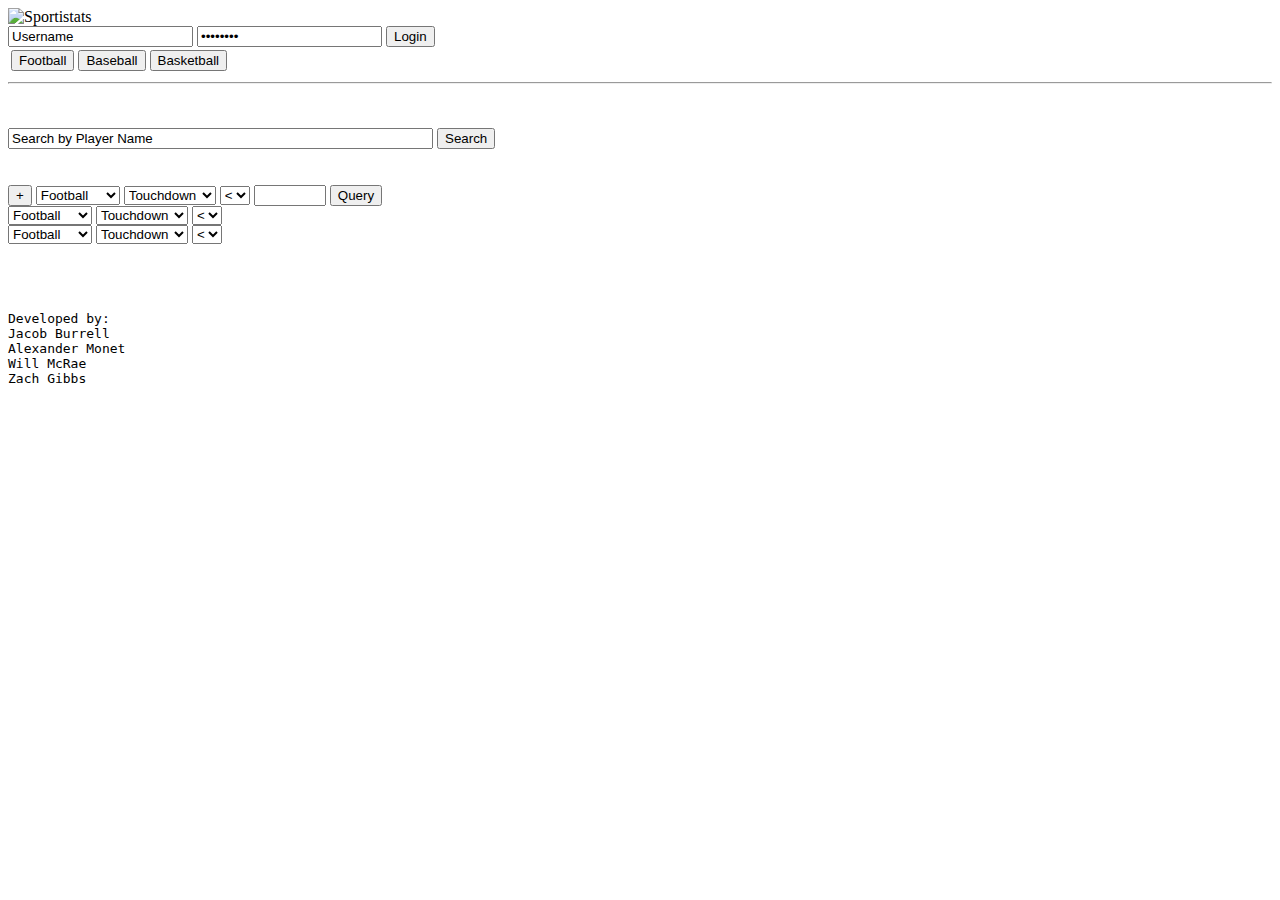
==== index.html @ e2a57369 "Create index.html" ====
<!DOCTYPE html>
<html>

<head>
<link rel="stylesheet" type="text/css" href="sportistyle.css">

<meta content="text/html; charset=utf-8" http-equiv="Content-Type" />

<title>Sportistats</title>
</head>

<body onload=hideQuery()>

<!-- Javascript -->
<script>
function hideQuery() {
document.getElementById("query2").style.display = 'none';
document.getElementById("query3").style.display = 'none';
document.getElementById("number2").style.display = 'none';
document.getElementById("number3").style.display = 'none';
}
function football() {
var x=document.getElementById("stat1");
var y=document.getElementById("stat2");
var z=document.getElementById("stat3");
x.setAttribute("value", "Touchdown");
y.setAttribute("value", "Interception");
z.setAttribute("value", "YardsRun");
x.setAttribute("onclick", defaultNumber());
y.setAttribute("onclick", defaultNumber());
z.setAttribute("onclick", defaultNumber());
x.innerHTML = "Touchdown";
y.innerHTML = "Interception";
z.innerHTML = "Yards Run";
}
function baseball() {
var x=document.getElementById("stat1");
var y=document.getElementById("stat2");
var z=document.getElementById("stat3");
x.setAttribute("value", "Homeruns");
y.setAttribute("value", "RBIs");
z.setAttribute("value", "Average");
x.setAttribute("onclick", defaultNumber());
y.setAttribute("onclick", defaultNumber());
z.setAttribute("onclick", averageNumber());
x.innerHTML = "Homeruns";
y.innerHTML = "RBIs";
z.innerHTML = "Average";
}
function basketball() {
var x=document.getElementById("stat1");
var y=document.getElementById("stat2");
var z=document.getElementById("stat3");
x.setAttribute("value", "PointsPerGame");
y.setAttribute("value", "ReboundsPerGame");
z.setAttribute("value", "AssistsPerGame");
x.setAttribute("onclick", defaultNumber());
y.setAttribute("onclick", defaultNumber());
z.setAttribute("onclick", defaultNumber());
x.innerHTML = "Points Per Game";
y.innerHTML = "Rebounds Per Game";
z.innerHTML = "Assists Per Game";
}
function football2() {
var x=document.getElementById("stat21");
var y=document.getElementById("stat22");
var z=document.getElementById("stat23");
x.setAttribute("value", "Touchdown");
y.setAttribute("value", "Interception");
z.setAttribute("value", "YardsRun");
x.setAttribute("onclick", defaultNumber2());
y.setAttribute("onclick", defaultNumber2());
z.setAttribute("onclick", defaultNumber2());
x.innerHTML = "Touchdown";
y.innerHTML = "Interception";
z.innerHTML = "Yards Run";
}
function baseball2() {
var x=document.getElementById("stat21");
var y=document.getElementById("stat22");
var z=document.getElementById("stat23");
x.setAttribute("value", "Homeruns");
y.setAttribute("value", "RBIs");
z.setAttribute("value", "Average");
x.setAttribute("onclick", defaultNumber2());
y.setAttribute("onclick", defaultNumber2());
z.setAttribute("onclick", averageNumber2());
x.innerHTML = "Homeruns";
y.innerHTML = "RBIs";
z.innerHTML = "Average";
}
function basketball2() {
var x=document.getElementById("stat21");
var y=document.getElementById("stat22");
var z=document.getElementById("stat23");
x.setAttribute("value", "PointsPerGame");
y.setAttribute("value", "ReboundsPerGame");
z.setAttribute("value", "AssistsPerGame");
x.setAttribute("onclick", defaultNumber2());
y.setAttribute("onclick", defaultNumber2());
z.setAttribute("onclick", defaultNumber2());
x.innerHTML = "Points Per Game";
y.innerHTML = "Rebounds Per Game";
z.innerHTML = "Assists Per Game";
}
function football3() {
var x=document.getElementById("stat31");
var y=document.getElementById("stat32");
var z=document.getElementById("stat33");
x.setAttribute("value", "Touchdown");
y.setAttribute("value", "Interception");
z.setAttribute("value", "YardsRun");
x.setAttribute("onclick", defaultNumber3());
y.setAttribute("onclick", defaultNumber3());
z.setAttribute("onclick", defaultNumber3());
x.innerHTML = "Touchdown";
y.innerHTML = "Interception";
z.innerHTML = "Yards Run";
}
function baseball3() {
var x=document.getElementById("stat31");
var y=document.getElementById("stat32");
var z=document.getElementById("stat33");
x.setAttribute("value", "Homeruns");
y.setAttribute("value", "RBIs");
z.setAttribute("value", "Average");
x.setAttribute("onclick", defaultNumber3());
y.setAttribute("onclick", defaultNumber3());
z.setAttribute("onclick", averageNumber3());
x.innerHTML = "Homeruns";
y.innerHTML = "RBIs";
z.innerHTML = "Average";
}
function basketball3() {
var x=document.getElementById("stat31");
var y=document.getElementById("stat32");
var z=document.getElementById("stat33");
x.setAttribute("value", "PointsPerGame");
y.setAttribute("value", "ReboundsPerGame");
z.setAttribute("value", "AssistsPerGame");
x.setAttribute("onclick", defaultNumber3());
y.setAttribute("onclick", defaultNumber3());
z.setAttribute("onclick", defaultNumber3());
x.innerHTML = "Points Per Game";
y.innerHTML = "Rebounds Per Game";
z.innerHTML = "Assists Per Game";
}
function averageNumber() {
var a=document.getElementById("number");
a.setAttribute("max", 1);
a.setAttribute("step", .001);
}
function defaultNumber() {
var a=document.getElementById("number");
a.setAttribute("max", 3000);
a.setAttribute("step", 1);
}
function averageNumber2() {
var a=document.getElementById("number2");
a.setAttribute("max", 1);
a.setAttribute("step", .001);
}
function defaultNumber2() {
var a=document.getElementById("number2");
a.setAttribute("max", 3000);
a.setAttribute("step", 1);
}
function averageNumber3() {
var a=document.getElementById("number3");
a.setAttribute("max", 1);
a.setAttribute("step", .001);
}
function defaultNumber3() {
var a=document.getElementById("number3");
a.setAttribute("max", 3000);
a.setAttribute("step", 1);
}
function addQuery() {
if (document.getElementById("query2").style.display == 'none') {
	document.getElementById("query2").style.display = 'inline';
	document.getElementById("number2").style.display = 'inline';
	return 0;
}
else if (document.getElementById("query3").style.display == 'none') {
	document.getElementById("query3").style.display = 'inline';
	document.getElementById("number3").style.display = 'inline';
	return 0;
}
}
</script>

<!-- Title -->
<img class="displayed" src="Sportilogo.png" alt="Sportistats" style="width:419px;height:93px;">

<!-- Login Form -->
<form method="post" action="/login.aspx?">
	<div class="auto-style1">
<input id="username" name="username" value="Username" onclick='getElementById("username").setAttribute("value", "")' type="text" />
<input id="password" name="password" value="Password" onclick='getElementById("password").setAttribute("value", "")' type="password" />
<input name="submit" type="submit" value="Login" />
</div>
</form>

<!-- Tabs -->
<table >
<tr>
<td> <input type="button" onclick="footballTable()" value="Football"> </td>
<td> <input type="button" onclick="baseballTable()" value="Baseball"> </td>
<td> <input type="button" onclick="basketballTable()" value="Basketball"> </td>
</tr>
</table>

<hr />
<br>
<br>

<!-- Search by player name -->
<form id="search" method="post" action="localhost">
<input id="searchbar" name="Search" type="text" value="Search by Player Name" size="50" onclick='getElementById("searchbar").setAttribute("value", "")' required/>
<input name="Submit" type="submit" value="Search" />
</form>

<br>
<br>

<!-- Query Form -->
<form id="query" class="blocktext" method="post" action="localhost">

<input type="button" value="+" onclick=addQuery()>
<!-- Query_1 -->
<select name="Sport">
	<option value="Football" selected="selected" onclick="football()">Football</option>
	<option value="Baseball" onclick="baseball()">Baseball</option>
	<option value="Basketball" onclick="basketball()">Basketball</option>
</select>
<select>
	<option id="stat1" selected="selected" value="Touchdown" onclick="">Touchdown</option>
	<option id="stat2" value="Interception" onclick="">Interception</option>
	<option id="stat3" value="YardsRun" onclick="">Yards Run</option>	
</select>
<select>
	<option value="&lt" selected="selected">&lt;</option>
	<option value="&gt">&gt;</option>
	<option value="=">=</option>
</select>

<input id="number" type="number" name="number"  min="0" max="3000" step="1">

<input type="submit" value="Query">

<br>

<!-- Query_2 -->
<select id="query2" >
	<option id="and" selected="selected">And</option>
	<option id="or">Or</option>
</select>
<select id="query2" >
	<option value="Football" selected="selected" onc=football2()>Football</option>
	<option value="Baseball" onchange=baseball2()>Baseball</option>
	<option value="Basketball" onclick=basketball2()>Basketball</option>
</select>
<select id="query2" >
	<option id="stat21" selected="selected" value="Touchdown" onclick="">Touchdown</option>
	<option id="stat22" value="Interception" onclick="">Interception</option>
	<option id="stat23" value="YardsRun" onclick="">Yards Run</option>
</select>
<select id="query2" >
	<option value="&lt" selected="selected">&lt;</option>
	<option value="&gt">&gt;</option>
	<option value="=">=</option>
</select>

<input id="number2" type="number" name="number"  min="0" max="3000" step="1" >

<br>

<!-- Query3 -->
<select id="query3" >
	<option id="and" selected="selected">And</option>
	<option id="or">Or</option>
</select>
<select id="query3" >
	<option value="Football" selected="selected" onclick=football3()>Football</option>
	<option value="Baseball" onclick=baseball3()>Baseball</option>
	<option value="Basketball" onclick=basketball3()>Basketball</option>
</select>
<select id="query3" >
	<option id="stat31" selected="selected" value="Touchdown" onclick="">Touchdown</option>
	<option id="stat32" value="Interception" onclick="">Interception</option>
	<option id="stat33" value="YardsRun" onclick="">Yards Run</option>
</select>
<select id="query3" >
	<option value="&lt" selected="selected">&lt;</option>
	<option value="&gt">&gt;</option>
	<option value="=">=</option>
</select>

<input id="number3" type="number" name="number"  min="0" max="3000" step="1" >

<br>

</form>

<br>
<br>
<br>
<!-- Ancillary Website Information -->
<pre class="blocktext">
Developed by:				
Jacob Burrell
Alexander Monet
Will McRae
Zach Gibbs
</pre>


</body>

</html>
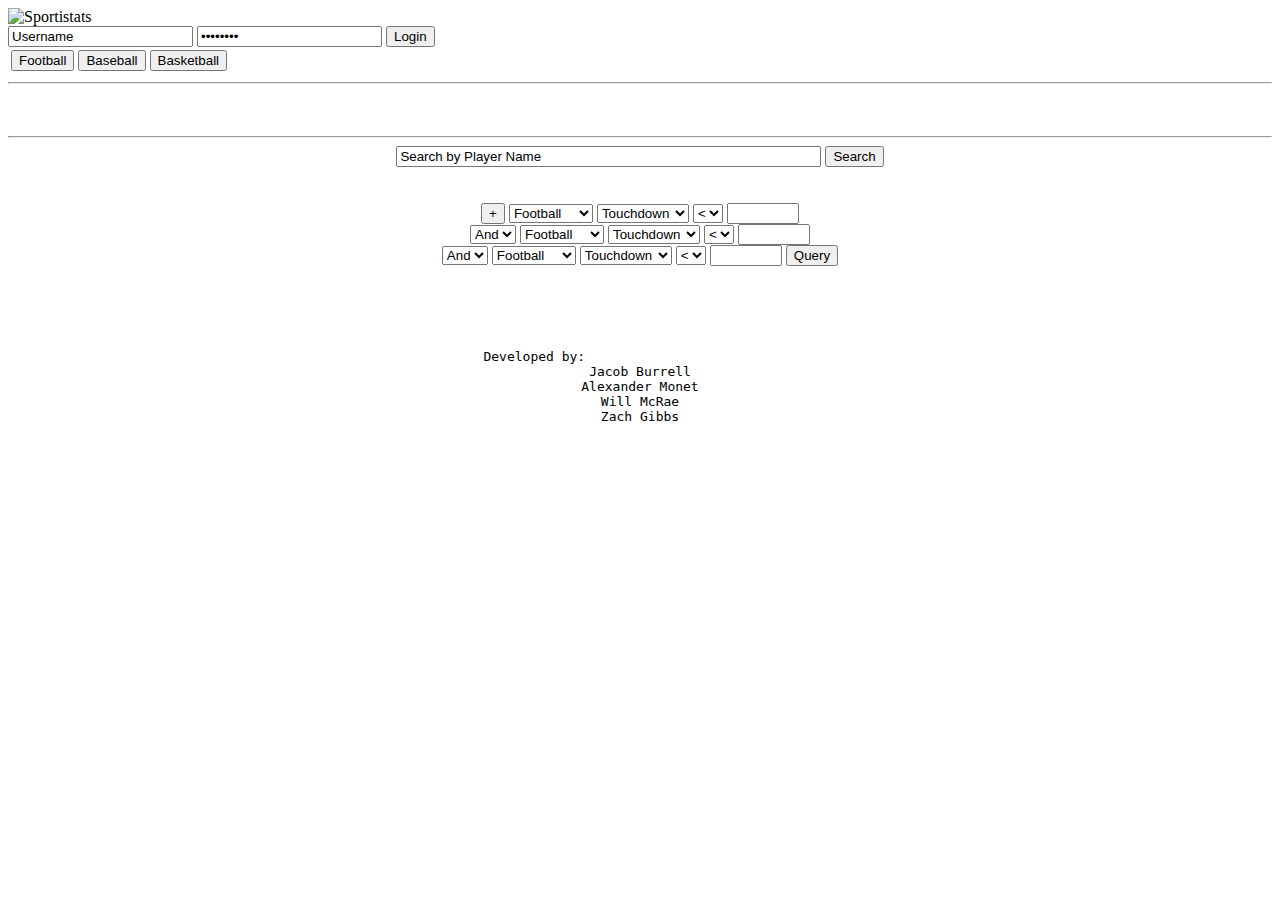
==== commit 9ae5e244: "Update index.html" ====
--- a/index.html
+++ b/index.html
@@ -7,17 +7,37 @@
 <meta content="text/html; charset=utf-8" http-equiv="Content-Type" />
 
 <title>Sportistats</title>
-</head>
-
-<body onload=hideQuery()>
-
-<!-- Javascript -->
 <script>
+function addQuery() {
+if (document.getElementById("query2").style.display = 'none') {
+	document.getElementById("query2").style.display = 'inline';
+	document.getElementById("q2op").style.display = 'inline';
+	document.getElementById("q2sport").style.display = 'inline';
+	document.getElementById("q2cmp").style.display = 'inline';
+	document.getElementById("q2stat").style.display = 'inline';
+	document.getElementById("q2num").style.display = 'inline';
+else if (document.getElementById("query3").style.display == 'none') {
+	document.getElementById("query3").style.display = 'inline';
+	document.getElementById("q3op").style.display = 'inline';
+	document.getElementById("q3sport").style.display = 'inline';
+	document.getElementById("q3cmp").style.display = 'inline';
+	document.getElementById("q3stat").style.display = 'inline';
+	document.getElementById("q3num").style.display = 'inline';
+}
+}
 function hideQuery() {
 document.getElementById("query2").style.display = 'none';
+document.getElementById("q2op").style.display = 'none';
+document.getElementById("q2sport").style.display = 'none';
+document.getElementById("q2cmp").style.display = 'none';
+document.getElementById("q2stat").style.display = 'none';
+document.getElementById("q2num").style.display = 'none';
 document.getElementById("query3").style.display = 'none';
-document.getElementById("number2").style.display = 'none';
-document.getElementById("number3").style.display = 'none';
+document.getElementById("q3op").style.display = 'none';
+document.getElementById("q3sport").style.display = 'none';
+document.getElementById("q3cmp").style.display = 'none';
+document.getElementById("q3stat").style.display = 'none';
+document.getElementById("q3num").style.display = 'none';
 }
 function football() {
 var x=document.getElementById("stat1");
@@ -175,19 +195,14 @@
 a.setAttribute("max", 3000);
 a.setAttribute("step", 1);
 }
-function addQuery() {
-if (document.getElementById("query2").style.display == 'none') {
-	document.getElementById("query2").style.display = 'inline';
-	document.getElementById("number2").style.display = 'inline';
-	return 0;
-}
-else if (document.getElementById("query3").style.display == 'none') {
-	document.getElementById("query3").style.display = 'inline';
-	document.getElementById("number3").style.display = 'inline';
-	return 0;
-}
-}
+document.getElementById("hide").innerHTML = hideQuery();
 </script>
+</head>
+
+<body onload=hideQuery()>
+
+<!-- Javascript -->
+
 
 <!-- Title -->
 <img class="displayed" src="Sportilogo.png" alt="Sportistats" style="width:419px;height:93px;">
@@ -202,7 +217,7 @@
 </form>
 
 <!-- Tabs -->
-<table >
+<table>
 <tr>
 <td> <input type="button" onclick="footballTable()" value="Football"> </td>
 <td> <input type="button" onclick="baseballTable()" value="Baseball"> </td>
@@ -213,95 +228,98 @@
 <hr />
 <br>
 <br>
-
+<hr/>
 <!-- Search by player name -->
-<form id="search" method="post" action="localhost">
+<form id="search" method="post" action="/search.aspx?">
+<div align = "center">
 <input id="searchbar" name="Search" type="text" value="Search by Player Name" size="50" onclick='getElementById("searchbar").setAttribute("value", "")' required/>
 <input name="Submit" type="submit" value="Search" />
+<div/>
 </form>
 
+
 <br>
 <br>
 
 <!-- Query Form -->
-<form id="query" class="blocktext" method="post" action="localhost">
-
+<form id="query" class="blocktext" method="post" action="/query.aspx?">
+<div align = "center">
 <input type="button" value="+" onclick=addQuery()>
 <!-- Query_1 -->
-<select name="Sport">
+<select name="q1sport">
 	<option value="Football" selected="selected" onclick="football()">Football</option>
 	<option value="Baseball" onclick="baseball()">Baseball</option>
 	<option value="Basketball" onclick="basketball()">Basketball</option>
 </select>
-<select>
+<select name = "q1stat">
 	<option id="stat1" selected="selected" value="Touchdown" onclick="">Touchdown</option>
 	<option id="stat2" value="Interception" onclick="">Interception</option>
 	<option id="stat3" value="YardsRun" onclick="">Yards Run</option>	
 </select>
-<select>
+<select name = "q1op">
 	<option value="&lt" selected="selected">&lt;</option>
 	<option value="&gt">&gt;</option>
 	<option value="=">=</option>
 </select>
 
-<input id="number" type="number" name="number"  min="0" max="3000" step="1">
-
-<input type="submit" value="Query">
+<input id="number" type="number" name="q1num"  min="0" max="3000" step="1">
+
+
 
 <br>
 
 <!-- Query_2 -->
-<select id="query2" >
+<select id="q2cmp" >
 	<option id="and" selected="selected">And</option>
 	<option id="or">Or</option>
 </select>
-<select id="query2" >
-	<option value="Football" selected="selected" onc=football2()>Football</option>
+<select id="q2sport" >
+	<option value="Football" selected="selected" onclick=football2()>Football</option>
 	<option value="Baseball" onchange=baseball2()>Baseball</option>
 	<option value="Basketball" onclick=basketball2()>Basketball</option>
 </select>
-<select id="query2" >
+<select id="q2stat" >
 	<option id="stat21" selected="selected" value="Touchdown" onclick="">Touchdown</option>
 	<option id="stat22" value="Interception" onclick="">Interception</option>
 	<option id="stat23" value="YardsRun" onclick="">Yards Run</option>
 </select>
-<select id="query2" >
+<select id="q2op" >
 	<option value="&lt" selected="selected">&lt;</option>
 	<option value="&gt">&gt;</option>
 	<option value="=">=</option>
 </select>
 
-<input id="number2" type="number" name="number"  min="0" max="3000" step="1" >
+<input id="number2" type="number" name="q2num" min="0" max="3000" step="1" >
 
 <br>
 
 <!-- Query3 -->
-<select id="query3" >
+<select id="q3cmp">
 	<option id="and" selected="selected">And</option>
 	<option id="or">Or</option>
 </select>
-<select id="query3" >
+<select id="q3sport" >
 	<option value="Football" selected="selected" onclick=football3()>Football</option>
 	<option value="Baseball" onclick=baseball3()>Baseball</option>
 	<option value="Basketball" onclick=basketball3()>Basketball</option>
 </select>
-<select id="query3" >
+<select id="q3stat" >
 	<option id="stat31" selected="selected" value="Touchdown" onclick="">Touchdown</option>
 	<option id="stat32" value="Interception" onclick="">Interception</option>
 	<option id="stat33" value="YardsRun" onclick="">Yards Run</option>
 </select>
-<select id="query3" >
+<select id="q3op" >
 	<option value="&lt" selected="selected">&lt;</option>
 	<option value="&gt">&gt;</option>
 	<option value="=">=</option>
 </select>
 
-<input id="number3" type="number" name="number"  min="0" max="3000" step="1" >
-
-<br>
-
+<input id="number3" type="number" name="q3num"  min="0" max="3000" step="1" >
+<input type="submit" value="Query">
+<br>
+</div>
 </form>
-
+<p id = "hide"></p>
 <br>
 <br>
 <br>
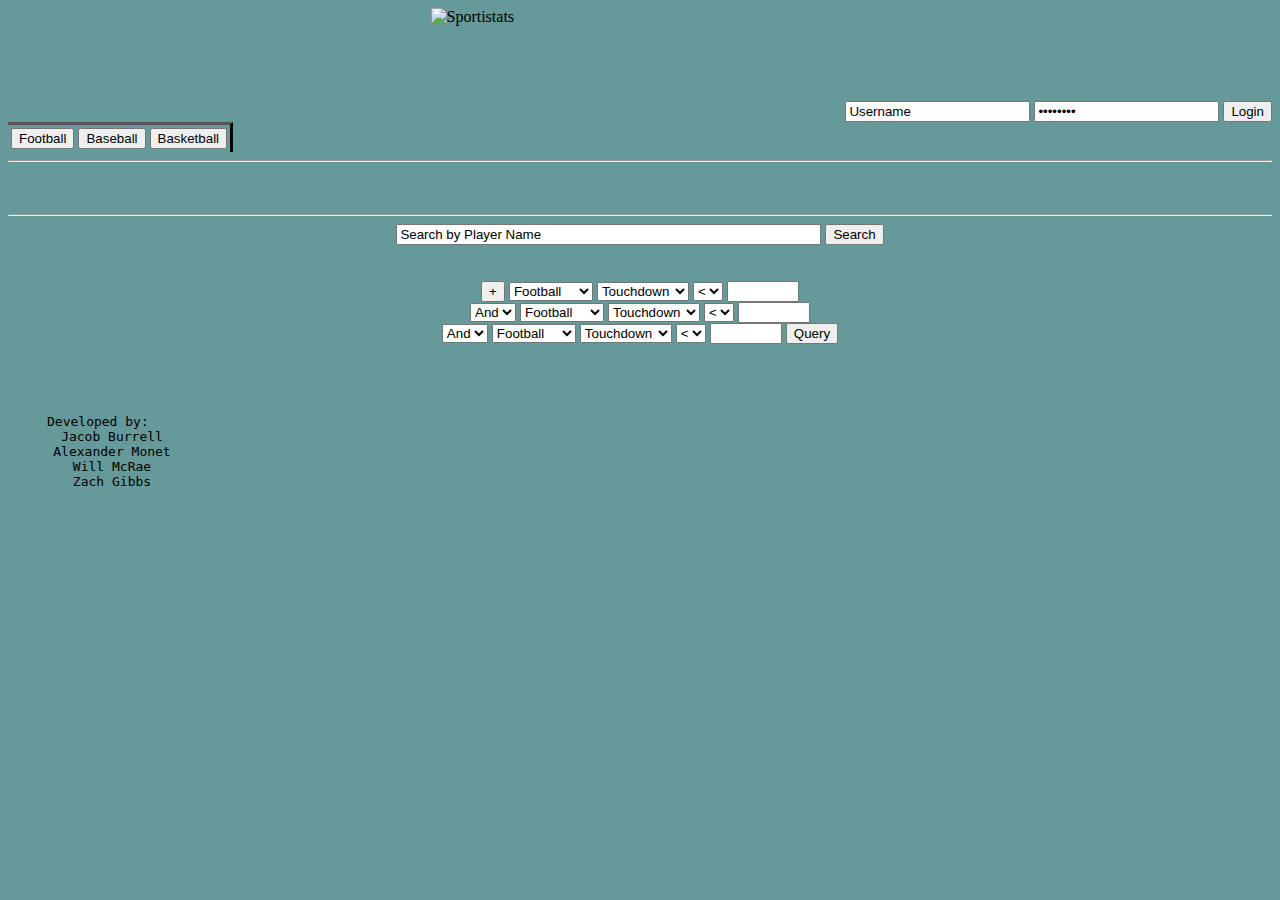
==== commit e9a1d677: "Update index.html" ====
--- a/index.html
+++ b/index.html
@@ -269,52 +269,52 @@
 <br>
 
 <!-- Query_2 -->
-<select id="q2cmp" >
+<select id="query2" name="q2cmp">
 	<option id="and" selected="selected">And</option>
 	<option id="or">Or</option>
 </select>
-<select id="q2sport" >
+<select id="query2" name="q2sport">
 	<option value="Football" selected="selected" onclick=football2()>Football</option>
 	<option value="Baseball" onchange=baseball2()>Baseball</option>
 	<option value="Basketball" onclick=basketball2()>Basketball</option>
 </select>
-<select id="q2stat" >
+<select id="query2" name="q2stat">
 	<option id="stat21" selected="selected" value="Touchdown" onclick="">Touchdown</option>
 	<option id="stat22" value="Interception" onclick="">Interception</option>
 	<option id="stat23" value="YardsRun" onclick="">Yards Run</option>
 </select>
-<select id="q2op" >
+<select id="query2" name="q2op">
 	<option value="&lt" selected="selected">&lt;</option>
 	<option value="&gt">&gt;</option>
 	<option value="=">=</option>
 </select>
 
-<input id="number2" type="number" name="q2num" min="0" max="3000" step="1" >
+<input id="query2" type="number" name="q2num" min="0" max="3000" step="1" >
 
 <br>
 
 <!-- Query3 -->
-<select id="q3cmp">
+<select id="query3" name = "q3cmp">
 	<option id="and" selected="selected">And</option>
 	<option id="or">Or</option>
 </select>
-<select id="q3sport" >
+<select id="query3" name = "q3sport" >
 	<option value="Football" selected="selected" onclick=football3()>Football</option>
 	<option value="Baseball" onclick=baseball3()>Baseball</option>
 	<option value="Basketball" onclick=basketball3()>Basketball</option>
 </select>
-<select id="q3stat" >
+<select id="query3" name="q3stat" >
 	<option id="stat31" selected="selected" value="Touchdown" onclick="">Touchdown</option>
 	<option id="stat32" value="Interception" onclick="">Interception</option>
 	<option id="stat33" value="YardsRun" onclick="">Yards Run</option>
 </select>
-<select id="q3op" >
+<select id="query3" name="q3op" >
 	<option value="&lt" selected="selected">&lt;</option>
 	<option value="&gt">&gt;</option>
 	<option value="=">=</option>
 </select>
 
-<input id="number3" type="number" name="q3num"  min="0" max="3000" step="1" >
+<input id="query3" type="number" name="q3num"  min="0" max="3000" step="1" >
 <input type="submit" value="Query">
 <br>
 </div>
--- a/sportistyle.css
+++ b/sportistyle.css
@@ -0,0 +1,36 @@
+
+body {
+	background-color:#669999
+	
+}
+
+table {
+	border-top:medium;
+	border-right:medium;
+	border-top-color:black;
+	border-right-color:black;
+	border-top-style:outset;
+	border-right-style:outset;
+}
+
+h1 {
+	text-align:center;
+}
+
+form {
+	text-align:right;
+}
+
+img {
+	display:block;
+	margin-left:auto;
+	margin-right:auto;
+}
+
+Pre.blocktext {
+	margin-right:auto;
+	margin-left:3em;
+	margin-bottom:3em;
+	margin-top:auto;
+	width:10em;
+}
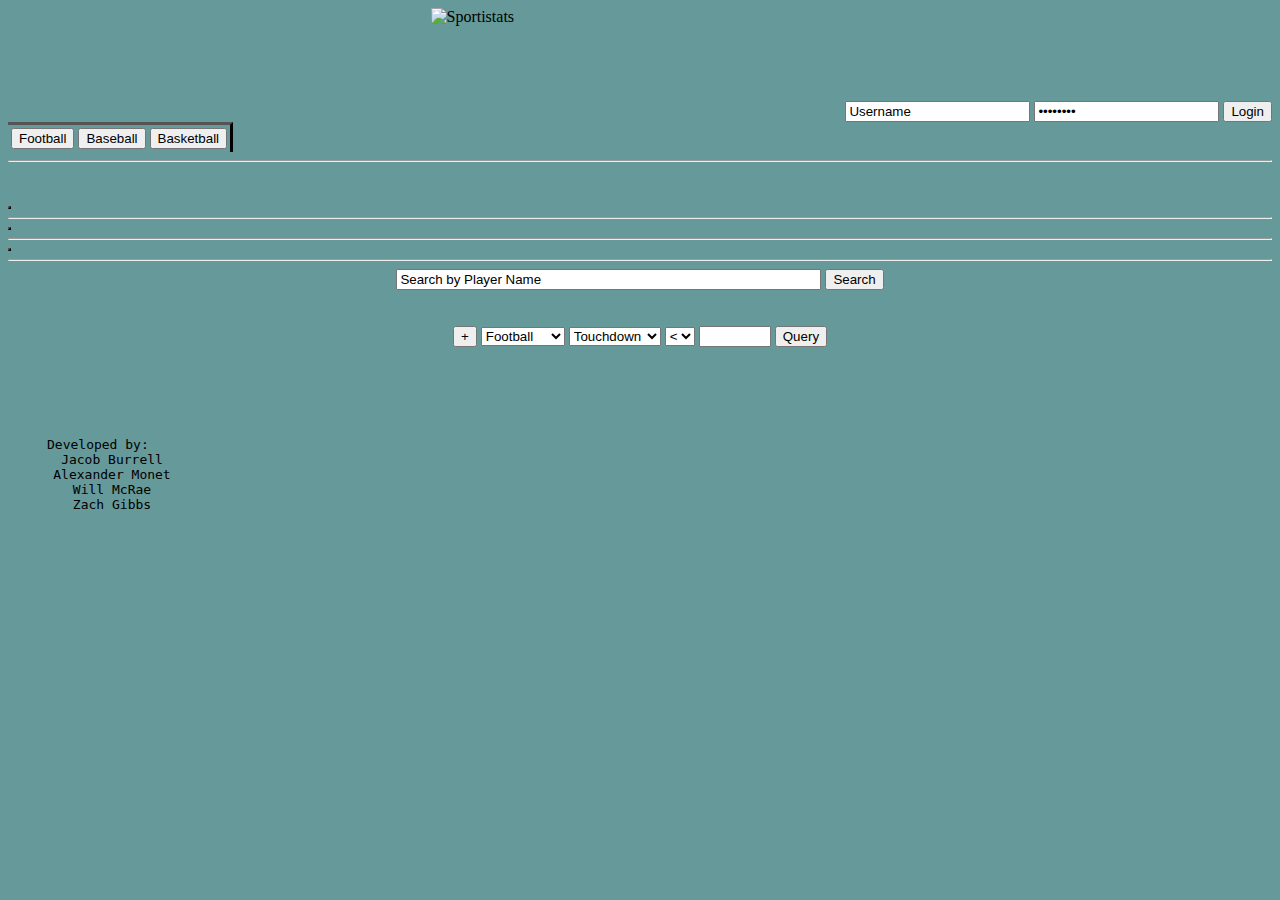
==== commit 9b1eab8c: "Update index.html" ====
--- a/index.html
+++ b/index.html
@@ -7,37 +7,109 @@
 <meta content="text/html; charset=utf-8" http-equiv="Content-Type" />
 
 <title>Sportistats</title>
-<script>
-function addQuery() {
-if (document.getElementById("query2").style.display = 'none') {
-	document.getElementById("query2").style.display = 'inline';
-	document.getElementById("q2op").style.display = 'inline';
-	document.getElementById("q2sport").style.display = 'inline';
-	document.getElementById("q2cmp").style.display = 'inline';
-	document.getElementById("q2stat").style.display = 'inline';
-	document.getElementById("q2num").style.display = 'inline';
-else if (document.getElementById("query3").style.display == 'none') {
-	document.getElementById("query3").style.display = 'inline';
-	document.getElementById("q3op").style.display = 'inline';
-	document.getElementById("q3sport").style.display = 'inline';
-	document.getElementById("q3cmp").style.display = 'inline';
-	document.getElementById("q3stat").style.display = 'inline';
-	document.getElementById("q3num").style.display = 'inline';
-}
-}
+<link rel="stylesheet" type="text/css" href="http://cdn.datatables.net/1.10.6/css/jquery.dataTables.css"></link>
+<script type="text/javascript" language="javascript" src="http://code.jquery.com/jquery-1.11.1.min.js"></script>
+<script type="text/javascript" language="javascript" src="http://cdn.datatables.net/1.10.6/js/jquery.dataTables.min.js"></script>
+
+
+</head>
+
+<body onload=hideQuery()>
+
+<!-- Javascript -->
+<script type="text/javascript" language="javascript">
+
+
+$(function tables() { 
+    $('#football').dataTable( {
+        "data": football,
+        "columns": [
+            { "title": "Name" },
+            { "title": "Team" },
+            { "title": "Age" },
+            { "title": "Hometown"},
+            { "title": "Height"},
+			{ "title": "Weight" },
+            { "title": "Years" },
+            { "title": "Player ID" },
+            { "title": "Jersey"},
+			{ "title": "Position" },
+            { "title": "Created By" },
+            { "title": "Touchdown" },
+            { "title": "Interception"},
+			{ "title": "Yards Passing" },
+            { "title": "Yards Run" },
+            { "title": "Yards Received" },
+            { "title": "Fumbles"},
+			{ "title": "Sacks" },
+            { "title": "FB_PlayerID" }
+        ]
+    } ); 
+ 
+    $('#baseball').dataTable( {
+        "data": baseball,
+        "columns": [
+            { "title": "Name" },
+            { "title": "Team" },
+            { "title": "Age" },
+            { "title": "Hometown"},
+            { "title": "Height"},
+			{ "title": "Weight" },
+            { "title": "Years" },
+            { "title": "Player ID" },
+            { "title": "Jersey"},
+			{ "title": "Position" },
+            { "title": "Created By" },
+            { "title": "Bat Hand" },
+            { "title": "Pitch Hand"},
+			{ "title": "Average" },
+            { "title": "Homerun" },
+            { "title": "Run Batted In" },
+            { "title": "On Base Percentage"},
+			{ "title": "Win" },
+            { "title": "Loss" },
+            { "title": "WPER" },
+            { "title": "ERA" },
+            { "title": "bs_playerID" }
+        ]
+    } ); 
+	
+ 
+    $('#basketball').dataTable( {
+        "data": basketball,
+        "columns": [
+            { "title": "Name" },
+            { "title": "Team" },
+            { "title": "Age" },
+            { "title": "Hometown"},
+            { "title": "Height"},
+			{ "title": "Weight" },
+            { "title": "Years" },
+            { "title": "Player ID" },
+            { "title": "Jersey"},
+			{ "title": "Position" },
+            { "title": "Created By" },
+            { "title": "Points Per Game" },
+            { "title": "Assists per Game"},
+			{ "title": "Rebounds per Game" },
+            { "title": "bk_playerID" }
+        ]
+    } ); 
+} );
 function hideQuery() {
 document.getElementById("query2").style.display = 'none';
+document.getElementById("q2sport").style.display = 'none';
+document.getElementById("q2stat").style.display = 'none';
 document.getElementById("q2op").style.display = 'none';
-document.getElementById("q2sport").style.display = 'none';
-document.getElementById("q2cmp").style.display = 'none';
-document.getElementById("q2stat").style.display = 'none';
 document.getElementById("q2num").style.display = 'none';
 document.getElementById("query3").style.display = 'none';
+document.getElementById("q3sport").style.display = 'none';
+document.getElementById("q3stat").style.display = 'none';
 document.getElementById("q3op").style.display = 'none';
-document.getElementById("q3sport").style.display = 'none';
-document.getElementById("q3cmp").style.display = 'none';
-document.getElementById("q3stat").style.display = 'none';
 document.getElementById("q3num").style.display = 'none';
+document.getElementById("footballTable").style.display = 'inline';
+document.getElementById("baseballTable").style.display = 'none';
+document.getElementById("basketballTable").style.display = 'none';
 }
 function football() {
 var x=document.getElementById("stat1");
@@ -195,14 +267,40 @@
 a.setAttribute("max", 3000);
 a.setAttribute("step", 1);
 }
-document.getElementById("hide").innerHTML = hideQuery();
+function addQuery() {
+if (document.getElementById("query2").style.display == 'none') {
+	document.getElementById("query2").style.display = 'inline';
+	document.getElementById("q2sport").style.display = 'inline';
+	document.getElementById("q2stat").style.display = 'inline';
+	document.getElementById("q2op").style.display = 'inline';
+	document.getElementById("q2num").style.display = 'inline';
+	return 0;
+}
+else if (document.getElementById("query3").style.display == 'none') {
+	document.getElementById("query3").style.display = 'inline';
+	document.getElementById("q3sport").style.display = 'inline';
+	document.getElementById("q3stat").style.display = 'inline';
+	document.getElementById("q3op").style.display = 'inline';
+	document.getElementById("q3num").style.display = 'inline';
+	return 0;
+}
+}
+function footballTable() {
+document.getElementById("football").style.display = 'inline';
+document.getElementById("baseball").style.display = 'none';
+document.getElementById("basketball").style.display = 'none';
+}
+function baseballTable() {
+document.getElementById("football").style.display = 'none';
+document.getElementById("baseball").style.display = 'inline';
+document.getElementById("basketball").style.display = 'none';
+}
+function basketballTable(){
+document.getElementById("football").style.display = 'none';
+document.getElementById("baseball").style.display = 'none';
+document.getElementById("basketball").style.display = 'inline';
+}
 </script>
-</head>
-
-<body onload=hideQuery()>
-
-<!-- Javascript -->
-
 
 <!-- Title -->
 <img class="displayed" src="Sportilogo.png" alt="Sportistats" style="width:419px;height:93px;">
@@ -228,7 +326,21 @@
 <hr />
 <br>
 <br>
+<!-- Tables -->
+<table cellpadding="0" cellspacing="0" border="0" class="display dataTable no-footer" id="football">
+
+</table>
 <hr/>
+<table cellpadding="0" cellspacing="0" border="0" class="display dataTable no-footer" id="baseball">
+
+</table>
+<hr/>
+<table cellpadding="0" cellspacing="0" border="0" class="display dataTable no-footer" id="basketball">
+
+</table>
+<hr/>
+
+
 <!-- Search by player name -->
 <form id="search" method="post" action="/search.aspx?">
 <div align = "center">
@@ -247,14 +359,14 @@
 <input type="button" value="+" onclick=addQuery()>
 <!-- Query_1 -->
 <select name="q1sport">
-	<option value="Football" selected="selected" onclick="football()">Football</option>
-	<option value="Baseball" onclick="baseball()">Baseball</option>
-	<option value="Basketball" onclick="basketball()">Basketball</option>
+	<option value="football" selected="selected" onchange="football()">Football</option>
+	<option value="baseball" onchange="baseball()">Baseball</option>
+	<option value="basketball" onchange="basketball()">Basketball</option>
 </select>
 <select name = "q1stat">
-	<option id="stat1" selected="selected" value="Touchdown" onclick="">Touchdown</option>
-	<option id="stat2" value="Interception" onclick="">Interception</option>
-	<option id="stat3" value="YardsRun" onclick="">Yards Run</option>	
+	<option id="stat1" selected="selected" value="touchDown" onclick="">Touchdown</option>
+	<option id="stat2" value="interception" onclick="">Interception</option>
+	<option id="stat3" value="yardsRun" onclick="">Yards Run</option>	
 </select>
 <select name = "q1op">
 	<option value="&lt" selected="selected">&lt;</option>
@@ -263,7 +375,7 @@
 </select>
 
 <input id="number" type="number" name="q1num"  min="0" max="3000" step="1">
-
+<input type="submit" value="Query">
 
 
 <br>
@@ -273,23 +385,23 @@
 	<option id="and" selected="selected">And</option>
 	<option id="or">Or</option>
 </select>
-<select id="query2" name="q2sport">
-	<option value="Football" selected="selected" onclick=football2()>Football</option>
-	<option value="Baseball" onchange=baseball2()>Baseball</option>
-	<option value="Basketball" onclick=basketball2()>Basketball</option>
-</select>
-<select id="query2" name="q2stat">
-	<option id="stat21" selected="selected" value="Touchdown" onclick="">Touchdown</option>
-	<option id="stat22" value="Interception" onclick="">Interception</option>
-	<option id="stat23" value="YardsRun" onclick="">Yards Run</option>
-</select>
-<select id="query2" name="q2op">
+<select id="q2sport" name="q2sport">
+	<option value="football" selected="selected" onclick=football2()>Football</option>
+	<option value="baseball" onchange=baseball2()>Baseball</option>
+	<option value="basketball" onclick=basketball2()>Basketball</option>
+</select>
+<select id="q2stat" name="q2stat">
+	<option id="stat21" selected="selected" value="touchDown" onclick="">Touchdown</option>
+	<option id="stat22" value="interception" onclick="">Interception</option>
+	<option id="stat23" value="yardsRun" onclick="">Yards Run</option>
+</select>
+<select id="q2op" name="q2op">
 	<option value="&lt" selected="selected">&lt;</option>
 	<option value="&gt">&gt;</option>
 	<option value="=">=</option>
 </select>
 
-<input id="query2" type="number" name="q2num" min="0" max="3000" step="1" >
+<input id="q2num" type="number" name="q2num" min="0" max="3000" step="1" >
 
 <br>
 
@@ -298,28 +410,26 @@
 	<option id="and" selected="selected">And</option>
 	<option id="or">Or</option>
 </select>
-<select id="query3" name = "q3sport" >
-	<option value="Football" selected="selected" onclick=football3()>Football</option>
-	<option value="Baseball" onclick=baseball3()>Baseball</option>
-	<option value="Basketball" onclick=basketball3()>Basketball</option>
-</select>
-<select id="query3" name="q3stat" >
-	<option id="stat31" selected="selected" value="Touchdown" onclick="">Touchdown</option>
-	<option id="stat32" value="Interception" onclick="">Interception</option>
-	<option id="stat33" value="YardsRun" onclick="">Yards Run</option>
-</select>
-<select id="query3" name="q3op" >
+<select id="q3sport" name = "q3sport" >
+	<option value="football" selected="selected" onclick=football3()>Football</option>
+	<option value="baseball" onclick=baseball3()>Baseball</option>
+	<option value="basketball" onclick=basketball3()>Basketball</option>
+</select>
+<select id="q3stat" name="q3stat" >
+	<option id="stat31" selected="selected" value="touchDown" onclick="">Touchdown</option>
+	<option id="stat32" value="interception" onclick="">Interception</option>
+	<option id="stat33" value="yardsRun" onclick="">Yards Run</option>
+</select>
+<select id="q3op" name="q3op" >
 	<option value="&lt" selected="selected">&lt;</option>
 	<option value="&gt">&gt;</option>
 	<option value="=">=</option>
 </select>
 
-<input id="query3" type="number" name="q3num"  min="0" max="3000" step="1" >
-<input type="submit" value="Query">
+<input id="q3num" type="number" name="q3num"  min="0" max="3000" step="1" >
 <br>
 </div>
 </form>
-<p id = "hide"></p>
 <br>
 <br>
 <br>
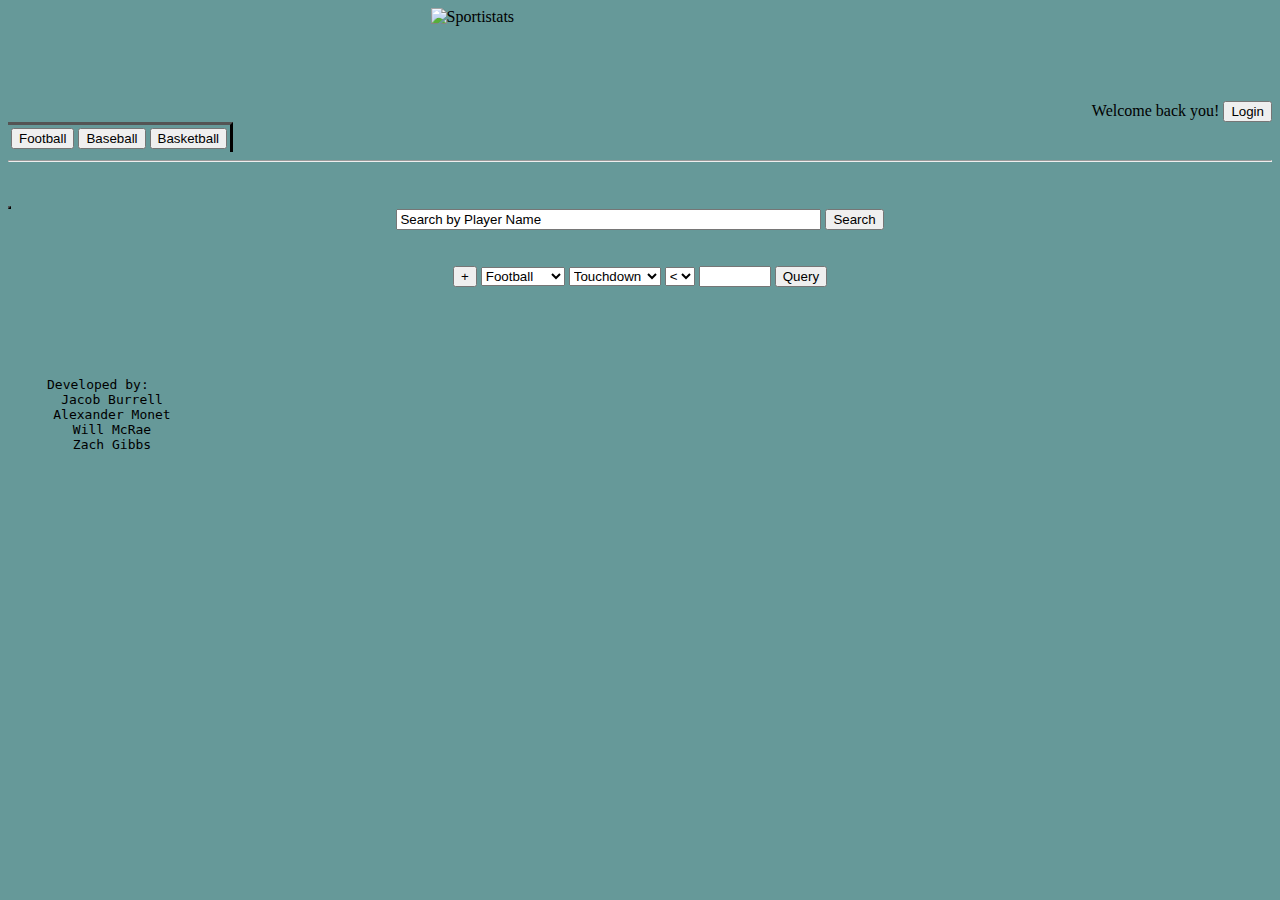
==== commit 78f45bbb: "Update index.html" ====
--- a/index.html
+++ b/index.html
@@ -19,83 +19,6 @@
 <!-- Javascript -->
 <script type="text/javascript" language="javascript">
 
-
-$(function tables() { 
-    $('#football').dataTable( {
-        "data": football,
-        "columns": [
-            { "title": "Name" },
-            { "title": "Team" },
-            { "title": "Age" },
-            { "title": "Hometown"},
-            { "title": "Height"},
-			{ "title": "Weight" },
-            { "title": "Years" },
-            { "title": "Player ID" },
-            { "title": "Jersey"},
-			{ "title": "Position" },
-            { "title": "Created By" },
-            { "title": "Touchdown" },
-            { "title": "Interception"},
-			{ "title": "Yards Passing" },
-            { "title": "Yards Run" },
-            { "title": "Yards Received" },
-            { "title": "Fumbles"},
-			{ "title": "Sacks" },
-            { "title": "FB_PlayerID" }
-        ]
-    } ); 
- 
-    $('#baseball').dataTable( {
-        "data": baseball,
-        "columns": [
-            { "title": "Name" },
-            { "title": "Team" },
-            { "title": "Age" },
-            { "title": "Hometown"},
-            { "title": "Height"},
-			{ "title": "Weight" },
-            { "title": "Years" },
-            { "title": "Player ID" },
-            { "title": "Jersey"},
-			{ "title": "Position" },
-            { "title": "Created By" },
-            { "title": "Bat Hand" },
-            { "title": "Pitch Hand"},
-			{ "title": "Average" },
-            { "title": "Homerun" },
-            { "title": "Run Batted In" },
-            { "title": "On Base Percentage"},
-			{ "title": "Win" },
-            { "title": "Loss" },
-            { "title": "WPER" },
-            { "title": "ERA" },
-            { "title": "bs_playerID" }
-        ]
-    } ); 
-	
- 
-    $('#basketball').dataTable( {
-        "data": basketball,
-        "columns": [
-            { "title": "Name" },
-            { "title": "Team" },
-            { "title": "Age" },
-            { "title": "Hometown"},
-            { "title": "Height"},
-			{ "title": "Weight" },
-            { "title": "Years" },
-            { "title": "Player ID" },
-            { "title": "Jersey"},
-			{ "title": "Position" },
-            { "title": "Created By" },
-            { "title": "Points Per Game" },
-            { "title": "Assists per Game"},
-			{ "title": "Rebounds per Game" },
-            { "title": "bk_playerID" }
-        ]
-    } ); 
-} );
 function hideQuery() {
 document.getElementById("query2").style.display = 'none';
 document.getElementById("q2sport").style.display = 'none';
@@ -107,9 +30,6 @@
 document.getElementById("q3stat").style.display = 'none';
 document.getElementById("q3op").style.display = 'none';
 document.getElementById("q3num").style.display = 'none';
-document.getElementById("footballTable").style.display = 'inline';
-document.getElementById("baseballTable").style.display = 'none';
-document.getElementById("basketballTable").style.display = 'none';
 }
 function football() {
 var x=document.getElementById("stat1");
@@ -285,21 +205,6 @@
 	return 0;
 }
 }
-function footballTable() {
-document.getElementById("football").style.display = 'inline';
-document.getElementById("baseball").style.display = 'none';
-document.getElementById("basketball").style.display = 'none';
-}
-function baseballTable() {
-document.getElementById("football").style.display = 'none';
-document.getElementById("baseball").style.display = 'inline';
-document.getElementById("basketball").style.display = 'none';
-}
-function basketballTable(){
-document.getElementById("football").style.display = 'none';
-document.getElementById("baseball").style.display = 'none';
-document.getElementById("basketball").style.display = 'inline';
-}
 </script>
 
 <!-- Title -->
@@ -308,8 +213,7 @@
 <!-- Login Form -->
 <form method="post" action="/login.aspx?">
 	<div class="auto-style1">
-<input id="username" name="username" value="Username" onclick='getElementById("username").setAttribute("value", "")' type="text" />
-<input id="password" name="password" value="Password" onclick='getElementById("password").setAttribute("value", "")' type="password" />
+<label name ="username">Welcome back you!</label>
 <input name="submit" type="submit" value="Login" />
 </div>
 </form>
@@ -317,9 +221,9 @@
 <!-- Tabs -->
 <table>
 <tr>
-<td> <input type="button" onclick="footballTable()" value="Football"> </td>
-<td> <input type="button" onclick="baseballTable()" value="Baseball"> </td>
-<td> <input type="button" onclick="basketballTable()" value="Basketball"> </td>
+<td> <form action = "/foot.aspx?"><button type="submit">Football</button> </form> </td>
+<td> <form action = "/base.aspx?"><button type="submit">Baseball</button> </form> </td>
+<td> <form action = "/bask.aspx?"><button type="submit">Basketball</button> </form> </td>
 </tr>
 </table>
 
@@ -330,15 +234,7 @@
 <table cellpadding="0" cellspacing="0" border="0" class="display dataTable no-footer" id="football">
 
 </table>
-<hr/>
-<table cellpadding="0" cellspacing="0" border="0" class="display dataTable no-footer" id="baseball">
-
-</table>
-<hr/>
-<table cellpadding="0" cellspacing="0" border="0" class="display dataTable no-footer" id="basketball">
-
-</table>
-<hr/>
+
 
 
 <!-- Search by player name -->
